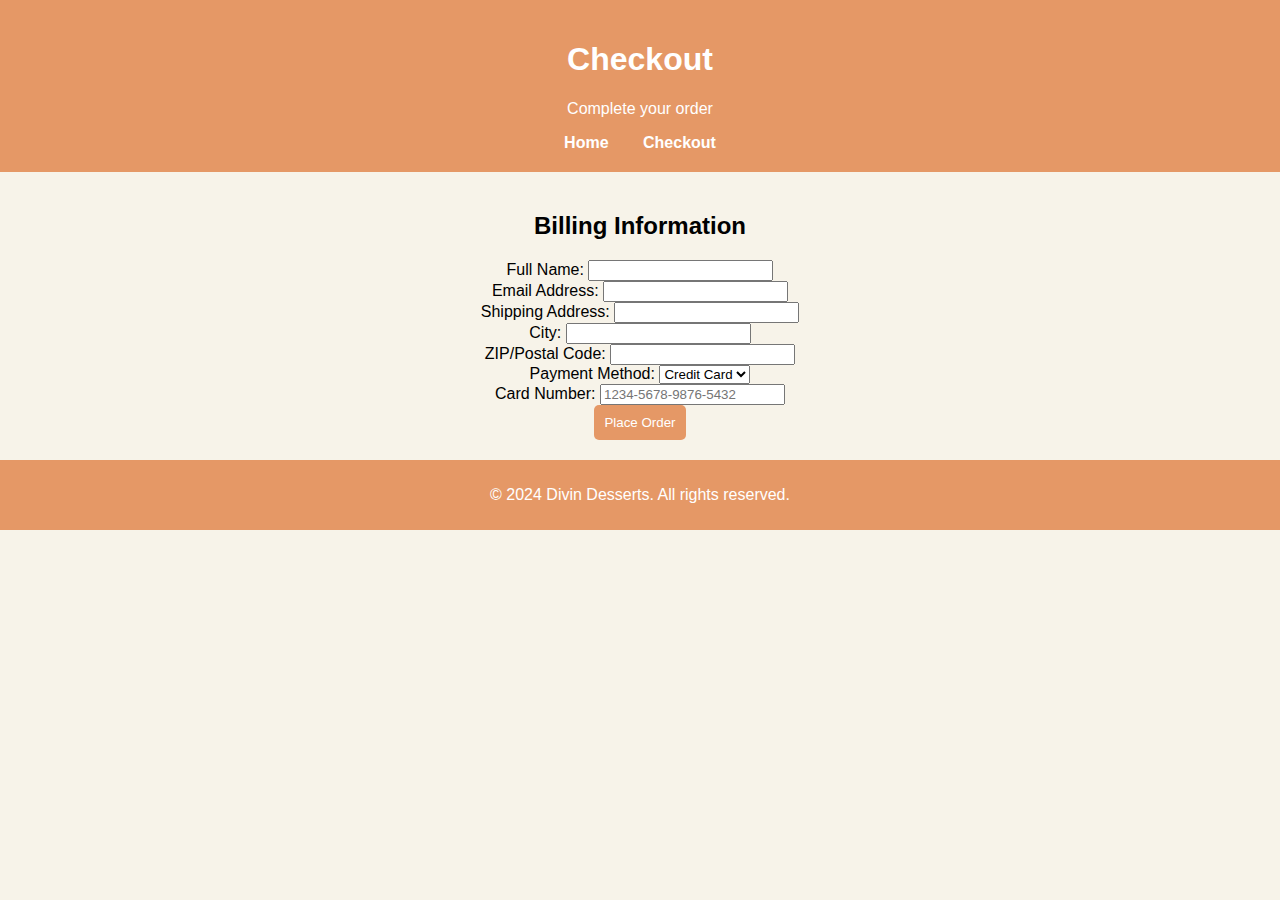
==== checkout.html @ 170b3db5 "checkout.html" ====
<!DOCTYPE html>
<html lang="en">
<head>
    <meta charset="UTF-8">
    <meta name="viewport" content="width=device-width, initial-scale=1.0">
    <title>Divin Desserts - Checkout</title>
    <link rel="stylesheet" href="styles.css">
</head>
<body>
    <header>
        <h1>Checkout</h1>
        <p>Complete your order</p>
        <nav>
            <a href="index.html">Home</a>
            <a href="checkout.html">Checkout</a>
        </nav>
    </header>

    <section id="checkout-form">
        <h2>Billing Information</h2>
        <form id="checkout" onsubmit="submitOrder(event)">
            <div>
                <label for="name">Full Name:</label>
                <input type="text" id="name" required>
            </div>
            <div>
                <label for="email">Email Address:</label>
                <input type="email" id="email" required>
            </div>
            <div>
                <label for="address">Shipping Address:</label>
                <input type="text" id="address" required>
            </div>
            <div>
                <label for="city">City:</label>
                <input type="text" id="city" required>
            </div>
            <div>
                <label for="zip">ZIP/Postal Code:</label>
                <input type="text" id="zip" required>
            </div>
            <div>
                <label for="payment">Payment Method:</label>
                <select id="payment" required>
                    <option value="credit">Credit Card</option>
                    <option value="paypal">PayPal</option>
                </select>
            </div>
            <div>
                <label for="card">Card Number:</label>
                <input type="text" id="card" maxlength="16" placeholder="1234-5678-9876-5432" required>
            </div>
            <div>
                <button type="submit">Place Order</button>
            </div>
        </form>
    </section>

    <footer>
        <p>&copy; 2024 Divin Desserts. All rights reserved.</p>
    </footer>

    <script src="script.js"></script>
</body>
</html>
---- styles.css ----
body {
    font-family: Arial, sans-serif;
    margin: 0;
    padding: 0;
    background-color: #f7f3e9;
}

header {
    background-color: #e59866;
    color: white;
    text-align: center;
    padding: 20px;
}

nav a {
    margin: 0 15px;
    color: white;
    text-decoration: none;
    font-weight: bold;
}

section {
    padding: 20px;
    text-align: center;
}

.cookie-grid {
    display: flex;
    justify-content: center;
    gap: 20px;
}

.cookie {
    border: 1px solid #ccc;
    padding: 15px;
    width: 200px;
    text-align: center;
    background-color: #fff;
    border-radius: 10px;
}

.cookie img {
    width: 100px;
    height: 100px;
    border-radius: 50%;
}

button {
    background-color: #e59866;
    color: white;
    border: none;
    padding: 10px;
    cursor: pointer;
    border-radius: 5px;
}

button:hover {
    background-color: #ca6f1e;
}

footer {
    background-color: #e59866;
    color: white;
    text-align: center;
    padding: 10px;
}
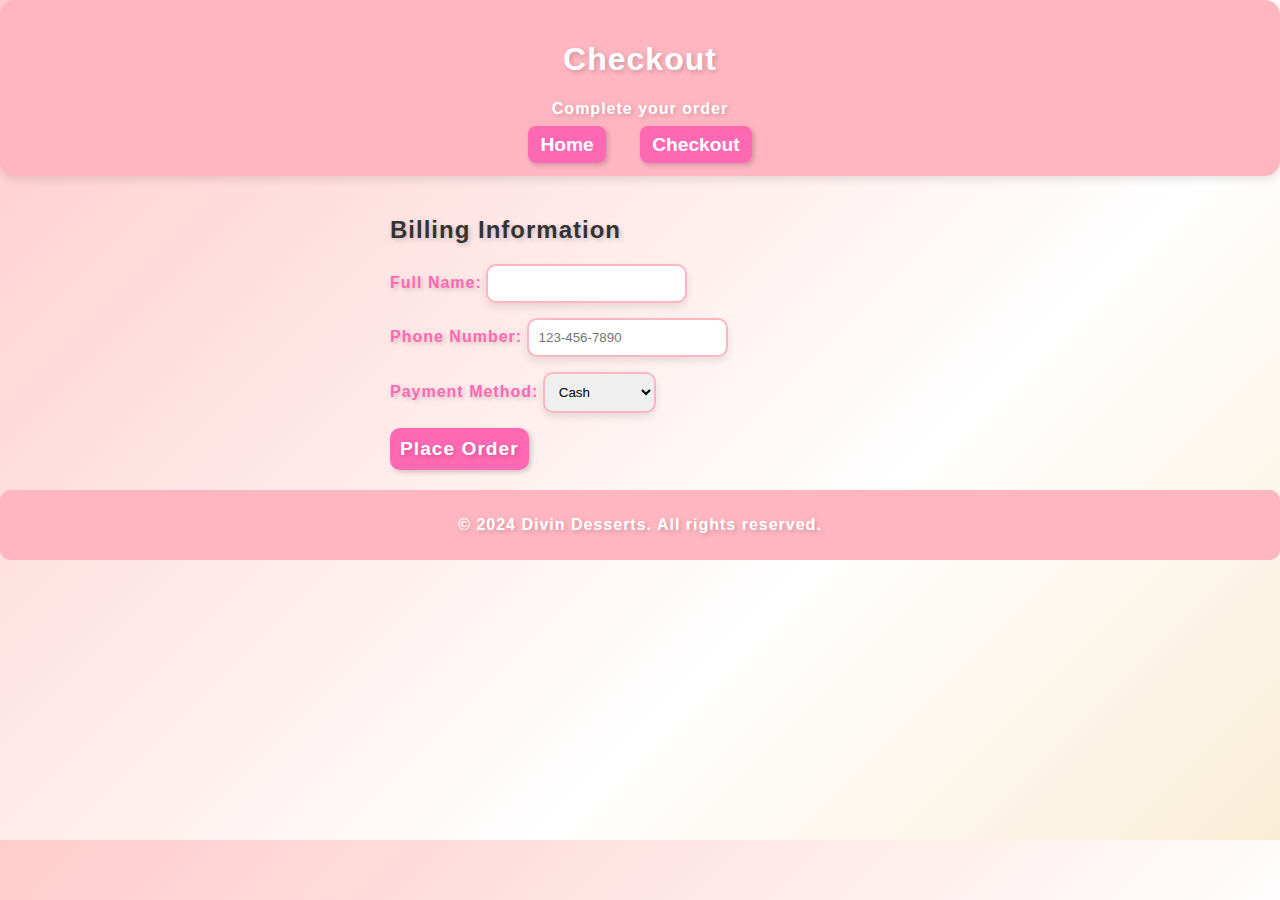
==== commit 6e40de21: "Update checkout.html" ====
--- a/checkout.html
+++ b/checkout.html
@@ -24,31 +24,16 @@
                 <input type="text" id="name" required>
             </div>
             <div>
-                <label for="email">Email Address:</label>
-                <input type="email" id="email" required>
-            </div>
-            <div>
-                <label for="address">Shipping Address:</label>
-                <input type="text" id="address" required>
-            </div>
-            <div>
-                <label for="city">City:</label>
-                <input type="text" id="city" required>
-            </div>
-            <div>
-                <label for="zip">ZIP/Postal Code:</label>
-                <input type="text" id="zip" required>
+                <label for="phone">Phone Number:</label>
+                <input type="tel" id="phone" placeholder="123-456-7890" required>
             </div>
             <div>
                 <label for="payment">Payment Method:</label>
                 <select id="payment" required>
-                    <option value="credit">Credit Card</option>
-                    <option value="paypal">PayPal</option>
+                    <option value="cash">Cash</option>
+                    <option value="cashapp">Cash App</option>
+                    <option value="apple_cash">Apple Cash</option>
                 </select>
-            </div>
-            <div>
-                <label for="card">Card Number:</label>
-                <input type="text" id="card" maxlength="16" placeholder="1234-5678-9876-5432" required>
             </div>
             <div>
                 <button type="submit">Place Order</button>
--- a/styles.css
+++ b/styles.css
@@ -1,15 +1,37 @@
+/* General Page Styling */
 body {
-    font-family: Arial, sans-serif;
+    font-family: 'Comic Sans MS', cursive, sans-serif;  /* Fun, bubbly font */
     margin: 0;
     padding: 0;
-    background-color: #f7f3e9;
+    background: linear-gradient(135deg, #ffcccb, #fff, #f5deb3); /* Pink, white, and cream gradient */
+    background-size: 150% 150%;
+    animation: backgroundGradient 10s ease infinite;
+    color: #333;
 }
 
+/* Bubbly Text */
+h1, h2, h3, p, label, button {
+    font-family: 'Comic Sans MS', cursive, sans-serif; /* Fun font for text */
+    font-weight: bold;
+    letter-spacing: 1px;
+    text-shadow: 2px 2px 5px rgba(0, 0, 0, 0.2);  /* Adding a bubbly shadow effect */
+}
+
+/* Keyframe Animation for subtle background movement */
+@keyframes backgroundGradient {
+    0% { background-position: 0% 50%; }
+    50% { background-position: 100% 50%; }
+    100% { background-position: 0% 50%; }
+}
+
+/* Header Styling */
 header {
-    background-color: #e59866;
+    background-color: #ffb6c1;
     color: white;
     text-align: center;
     padding: 20px;
+    border-radius: 15px;
+    box-shadow: 0px 4px 8px rgba(0, 0, 0, 0.1);
 }
 
 nav a {
@@ -17,13 +39,24 @@
     color: white;
     text-decoration: none;
     font-weight: bold;
+    font-size: 1.2em;
+    border-radius: 8px;
+    padding: 8px 12px;
+    background-color: #ff69b4;
+    box-shadow: 2px 2px 5px rgba(0, 0, 0, 0.2);
 }
 
+nav a:hover {
+    background-color: #ff85a2;
+}
+
+/* Section Styling */
 section {
     padding: 20px;
     text-align: center;
 }
 
+/* Cookie Grid Styling */
 .cookie-grid {
     display: flex;
     justify-content: center;
@@ -31,36 +64,79 @@
 }
 
 .cookie {
-    border: 1px solid #ccc;
+    border: 1px solid #f3a6a6;
     padding: 15px;
     width: 200px;
     text-align: center;
     background-color: #fff;
-    border-radius: 10px;
+    border-radius: 15px;
+    box-shadow: 0px 4px 8px rgba(0, 0, 0, 0.1);
 }
 
 .cookie img {
     width: 100px;
     height: 100px;
     border-radius: 50%;
+    border: 2px solid #ffb6c1;
 }
 
 button {
-    background-color: #e59866;
+    background-color: #ff69b4;
     color: white;
     border: none;
     padding: 10px;
     cursor: pointer;
-    border-radius: 5px;
+    border-radius: 10px;
+    font-size: 1.1em;
+    box-shadow: 2px 2px 5px rgba(0, 0, 0, 0.2);
 }
 
 button:hover {
-    background-color: #ca6f1e;
+    background-color: #ff85a2;
 }
 
+/* Checkout Form Styling */
+#checkout-form {
+    width: 100%;
+    max-width: 500px;
+    margin: 0 auto;
+    text-align: left;
+}
+
+#checkout-form form {
+    display: flex;
+    flex-direction: column;
+    gap: 15px;
+}
+
+#checkout-form label {
+    font-weight: bold;
+    color: #ff69b4;
+}
+
+#checkout-form input, #checkout-form select {
+    padding: 10px;
+    border: 2px solid #ffb6c1;
+    border-radius: 10px;
+    box-shadow: 0px 4px 8px rgba(0, 0, 0, 0.1);
+}
+
+#checkout-form button {
+    background-color: #ff69b4;
+    color: white;
+    border: none;
+    padding: 10px;
+    cursor: pointer;
+    border-radius: 10px;
+    font-size: 1.2em;
+    box-shadow: 2px 2px 5px rgba(0, 0, 0, 0.2);
+}
+
+/* Footer Styling */
 footer {
-    background-color: #e59866;
+    background-color: #ffb6c1;
     color: white;
     text-align: center;
     padding: 10px;
+    border-radius: 10px;
 }
